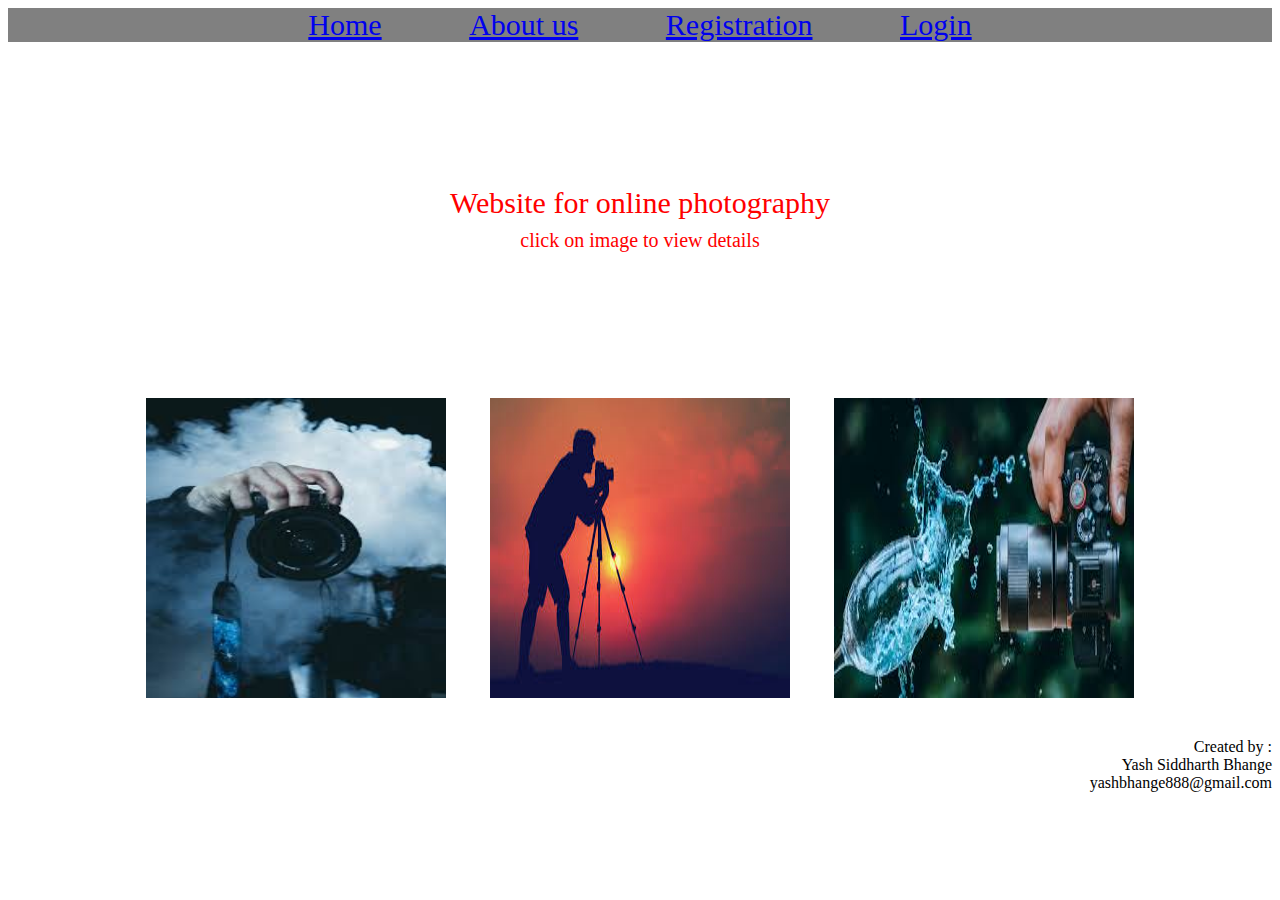
==== index.html @ 4dabb52f "first commit" ====
<!DOCTYPE html>
<!--[if lt IE 7]>      <html class="no-js lt-ie9 lt-ie8 lt-ie7"> <![endif]-->
<!--[if IE 7]>         <html class="no-js lt-ie9 lt-ie8"> <![endif]-->
<!--[if IE 8]>         <html class="no-js lt-ie9"> <![endif]-->
<!--[if gt IE 8]>      <html class="no-js"> <!--<![endif]-->
<html>
    <head>
        <meta charset="utf-8">
        <meta http-equiv="X-UA-Compatible" content="IE=edge">
        <title></title>
        <meta name="description" content="">
        <meta name="viewport" content="width=device-width, initial-scale=1">
        
        <link rel="stylesheet" href="css/home.css">
    </head>
    <body>
         <div style="background-color:grey; color:white;font-size:30px;text-align:center;"> 
        <span class="nav"> 
          <a href="index.html">Home</a>
        </span>
         <span class="nav"> 
          <a href="about.html">About us</a>
        </span>
         <span class="nav"> 
          <a href="register.html">Registration</a>
        </span>
         <span class="nav"> 
          <a href="login.html">Login</a>
        </span>
            
         </div> 

          <br></br>
          <br></br>
          <br></br>
          <br></br>

          <div style="text-align:center;font-size:30px;color:red"> 
                Website for online photography  <br>
                <span style="font-size:20px">click on image to view details</span>

          </div>


          <br></br>
          <br></br>
          <br></br>
          <br></br>

         <div style="text-align:center;"> 

           <a href="pic1.html"><img src="photos/1.jpg" class="img_home"></a>
            <a href="pic2.html"><img src="photos/2.jpg" class="img_home"></a>
            <a href="pic3.html"><img src="photos/3.jpg" class="img_home"></a>
         </div>


         <br>
         <br> 
         <div style="text-align:right"> 
         Created by :<br>
         Yash Siddharth Bhange <br>
         yashbhange888@gmail.com <br>
         </div>

        
        <script src="" async defer></script>
    </body>
</html>
---- css/home.css ----
.nav{
    margin-left: 40px;
    margin-right: 40px;
}

.img_home{
    width:300px;
    height:300px;
    margin-left: 20px;
    margin-right: 20px;
}
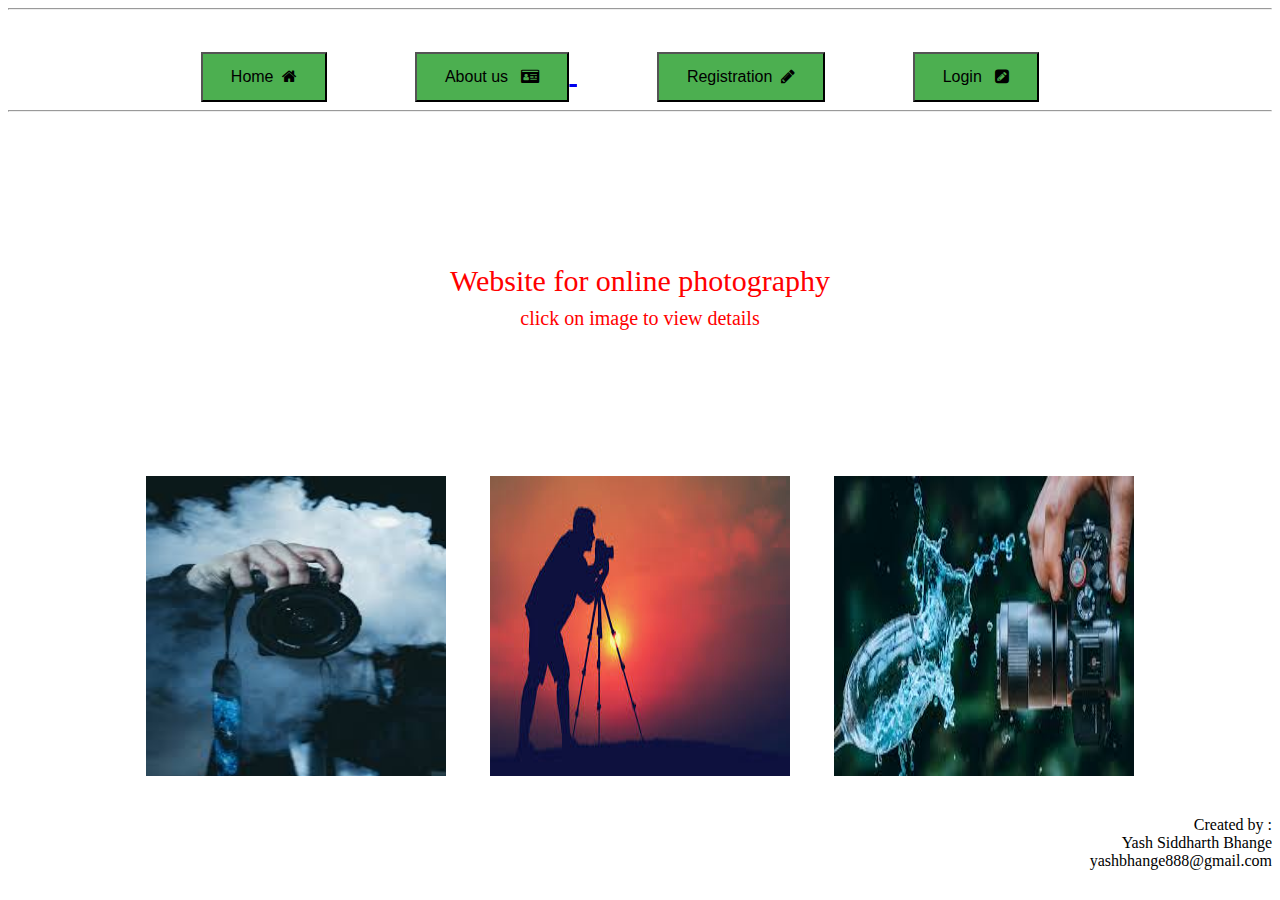
==== commit c5759755: "final" ====
--- a/index.html
+++ b/index.html
@@ -10,25 +10,27 @@
         <title></title>
         <meta name="description" content="">
         <meta name="viewport" content="width=device-width, initial-scale=1">
-        
+           <link rel="stylesheet" href="https://cdnjs.cloudflare.com/ajax/libs/font-awesome/4.7.0/css/font-awesome.min.css">
         <link rel="stylesheet" href="css/home.css">
     </head>
-    <body>
-         <div style="background-color:grey; color:white;font-size:30px;text-align:center;"> 
+    <body>  
+    <hr>
+         <div style="background-color:; color:white;font-size:30px;text-align:center;"> 
         <span class="nav"> 
-          <a href="index.html">Home</a>
+          <br><a href="index.html"><button class="button" >Home &nbsp;<i class="fa fa-home" style="font-size:40ppx;color:"></i></button></a>
         </span>
          <span class="nav"> 
-          <a href="about.html">About us</a>
+          <a href="about.html"><button class="button">About us &nbsp; <i class="fa fa-drivers-license" style="font-size:40ppx;color:"></i></button> </a>
         </span>
          <span class="nav"> 
-          <a href="register.html">Registration</a>
+          <a href="register.html"><button class="button">Registration &nbsp;<i class="fa fa-pencil" style="font-size:40ppx;color:"></i></button></a>
         </span>
          <span class="nav"> 
-          <a href="login.html">Login</a>
+          <a href="login.html"><button class="button">Login &nbsp; <i class="	fa fa-pencil-square" style="font-size:40ppx;color:"></i></button></a>
         </span>
             
          </div> 
+         <hr>
 
           <br></br>
           <br></br>
--- a/css/home.css
+++ b/css/home.css
@@ -8,4 +8,28 @@
     height:300px;
     margin-left: 20px;
     margin-right: 20px;
+    transition: transform .2s;
+
+}
+.img_home:hover{
+    transform: scale(1.25);
+    -webkit-transform: scale(1.25);
+    -moz-transform: scale(1.25);
+    -ms-transform: scale(1.25);
+    -o-transform: scale(1.25);
+}
+.button{
+    background-color: #4CAF50;
+    padding: 14px 28px;
+    font-size: 16px;
+    cursor: pointer;
+    text-align: center;
+    transition: transform .2s;
+}
+.button:hover{
+    transform: scale(1.10);
+    -webkit-transform: scale(1.10);
+    -moz-transform: scale(1.10);
+    -ms-transform: scale(1.10);
+    -o-transform: scale(1.10);
 }